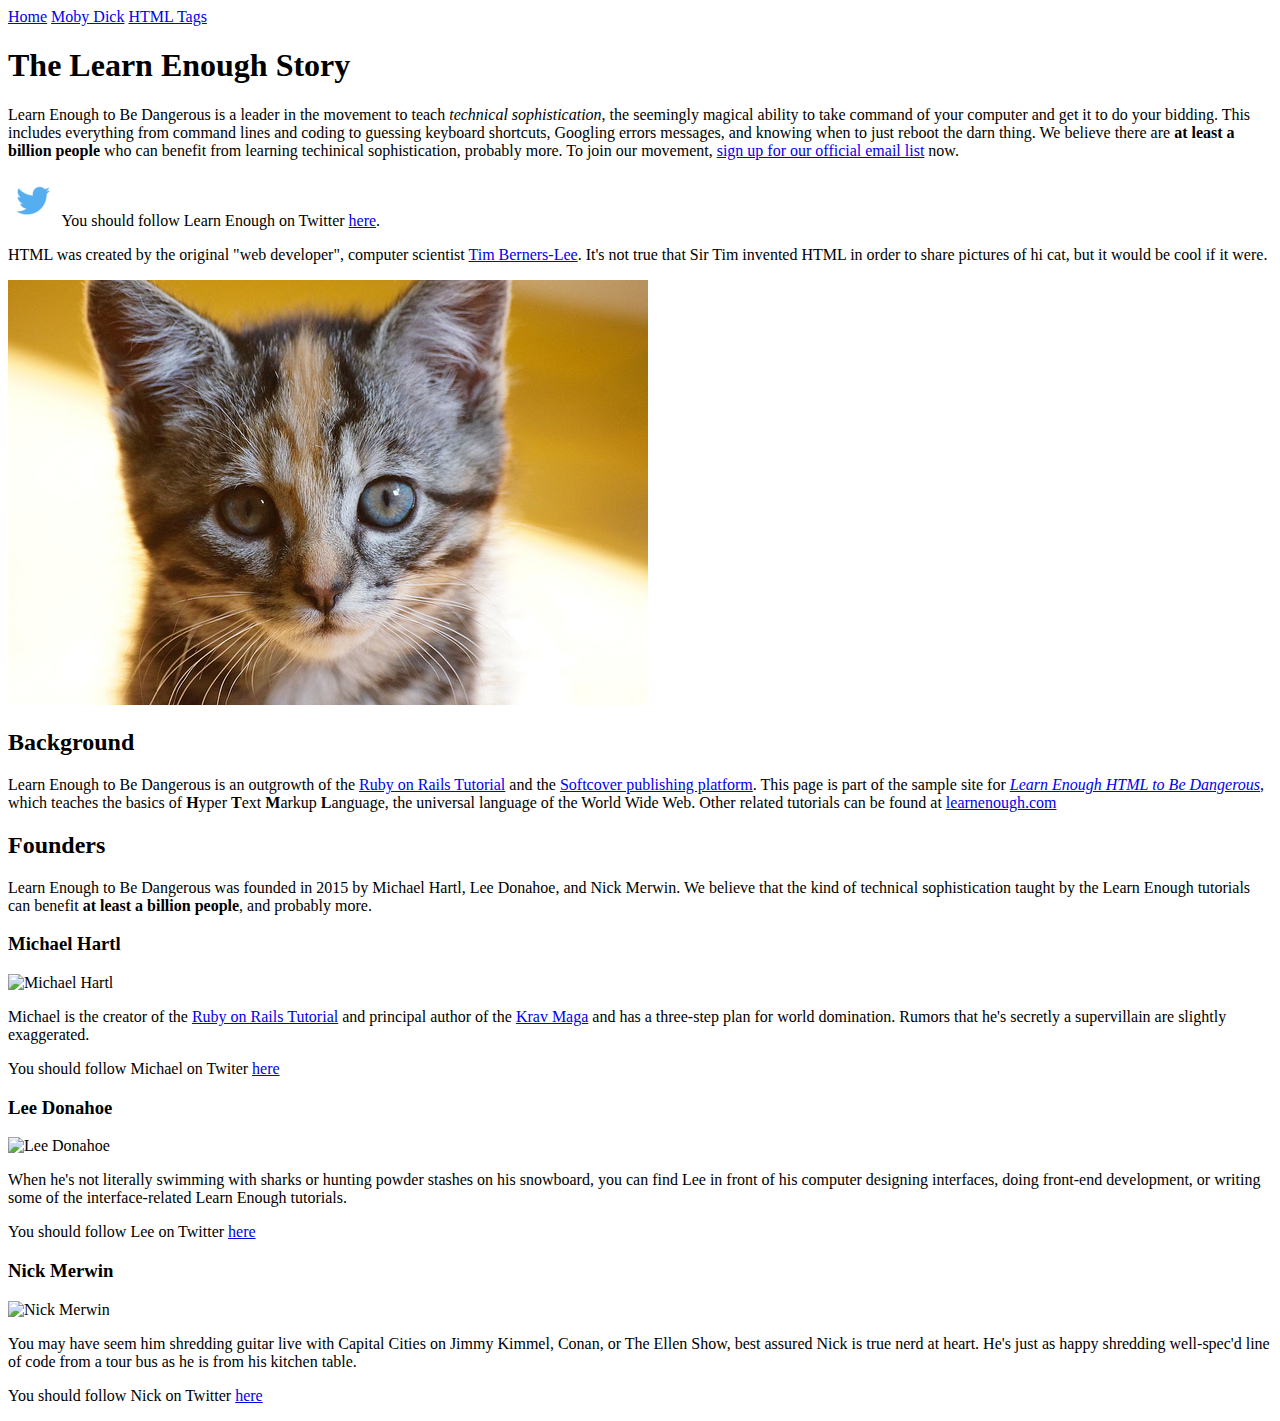
==== index.html @ 2ea4419e "Changed last commit to index.html" ====
<!DOCTYPE html>
<html lang="en" dir="ltr">
  <head>
    <title>Learn Enough to Be Dangerous</title>
    <meta charset="utf-8">
  </head>
  <body>

    <div>
      <a href="index.html">Home</a>
      <a href="moby_dick.html">Moby Dick</a>
      <a href="tags.html">HTML Tags</a>
    </div>
    <h1>The Learn Enough Story</h1>

    <p>
      Learn Enough to Be Dangerous is a leader in the movement to teach <em>technical sophistication</em>, the seemingly magical ability to take command of your computer and get it to do your bidding. This includes everything from command lines and coding to guessing keyboard shortcuts, Googling errors messages, and knowing when to just reboot the darn thing. We believe there are <strong>at least a billion people</strong> who can benefit from learning techinical sophistication, probably more. To join our movement, <a href="https://learnenough.com/email">sign up for our official email list</a> now.
    </p>

    <p>
    <a href="https://twitter.com/learnenough" target="_blank" rel="noopener" style="text-decoration: none;">
        <img src="./images/small_twitter_logo.png">
      </a>
    You should follow Learn Enough on Twitter
    <a href="https://twitter.com/learnenough" target="_blank" rel="noopener">here</a>.
    </p>

    <p>
      HTML was created by the original "web developer", computer scientist <a href="https://en.wikipedia.org/wiki/Tim_Berners-Lee">Tim Berners-Lee</a>. It's not true that Sir Tim invented HTML in order to share pictures of hi cat, but it would be cool if it were.
    </p>

    <a href="https://www.flickr.com/photos/deborah_s_perspective/14144861329">
        <img src="./images/kitten.jpg" alt="An adorable kitten">
      </a>

    <h2>Background</h2>

    <p>
      Learn Enough to Be Dangerous is an outgrowth of the <a href="https://railstutorial.org/">Ruby on Rails Tutorial</a> and the <a href="https://www.softcover.io/">Softcover publishing platform</a>. This page is part of the sample site for <a href="https://www.learnenough.com/html"><em>Learn Enough HTML to Be Dangerous</em></a>, which teaches the basics of <strong>H</strong>yper <strong>T</strong>ext <strong>M</strong>arkup <strong>L</strong>anguage, the universal language of the World Wide Web. Other related tutorials can be found at <a href="https://www.learnenough.com/">learnenough.com</a>
    </p>
    <h2>Founders</h2>
    <p>
      Learn Enough to Be Dangerous was founded in 2015 by Michael Hartl, Lee Donahoe, and Nick Merwin. We believe that the kind of technical sophistication taught by the Learn Enough tutorials can benefit <strong>at least a billion people</strong>, and probably more.

    <h3>Michael Hartl</h3>

    <img src="https://gravatar.com/avatar/ffda7d145b83c4b118f982401f962ca6?s=150"
         alt="Michael Hartl">
    <p>
      Michael is the creator of the <a href="https://www.railstutorial.org/">Ruby on Rails Tutorial</a> and principal author of the <a href="www.kravmaga.com/">Krav Maga</a> and has a three-step plan for world domination. Rumors that he's secretly a supervillain are slightly exaggerated.
    </p>

    <p>
      You should follow Michael on Twiter <a href="https://twitter.com/mhartl" target="_blank" rel="noopener noreferrer">here</a>
    </p>

    <h3>Lee Donahoe</h3>
    <img src="https://gravatar.com/avatar/b65522a6f3a6899705d119d7aa232a6d?s=150"
          alt="Lee Donahoe">
    <p>
      When he's not literally swimming with sharks or hunting powder stashes on his snowboard, you can find Lee in front of his computer designing interfaces, doing front-end development, or writing some of the interface-related Learn Enough tutorials.
    </p>

    <p>
      You should follow Lee on Twitter <a href="https://twitter.com/leedonahoe" target="_blank" rel="noopener noreferrer">here</a>
    </p>

    <h3>Nick Merwin</h3>

    <img src="https://gravatar.com/avatar/e2d6ce2ba5c1b6d674ae8ff2b3b45d23?s=150"
          alt="Nick Merwin">
    <p>
      You may have seem him shredding guitar live with Capital Cities on Jimmy Kimmel, Conan, or The Ellen Show, best assured Nick is true nerd at heart. He's just as happy shredding well-spec'd line of code from a tour bus as he is from his kitchen table.
    </p>

    <p>
      You should follow Nick on Twitter <a href="https://twitter.com/nickmerwin" target="_blank" rel="noopener noreferrer">here</a>
    </p>
  </body>
</html>
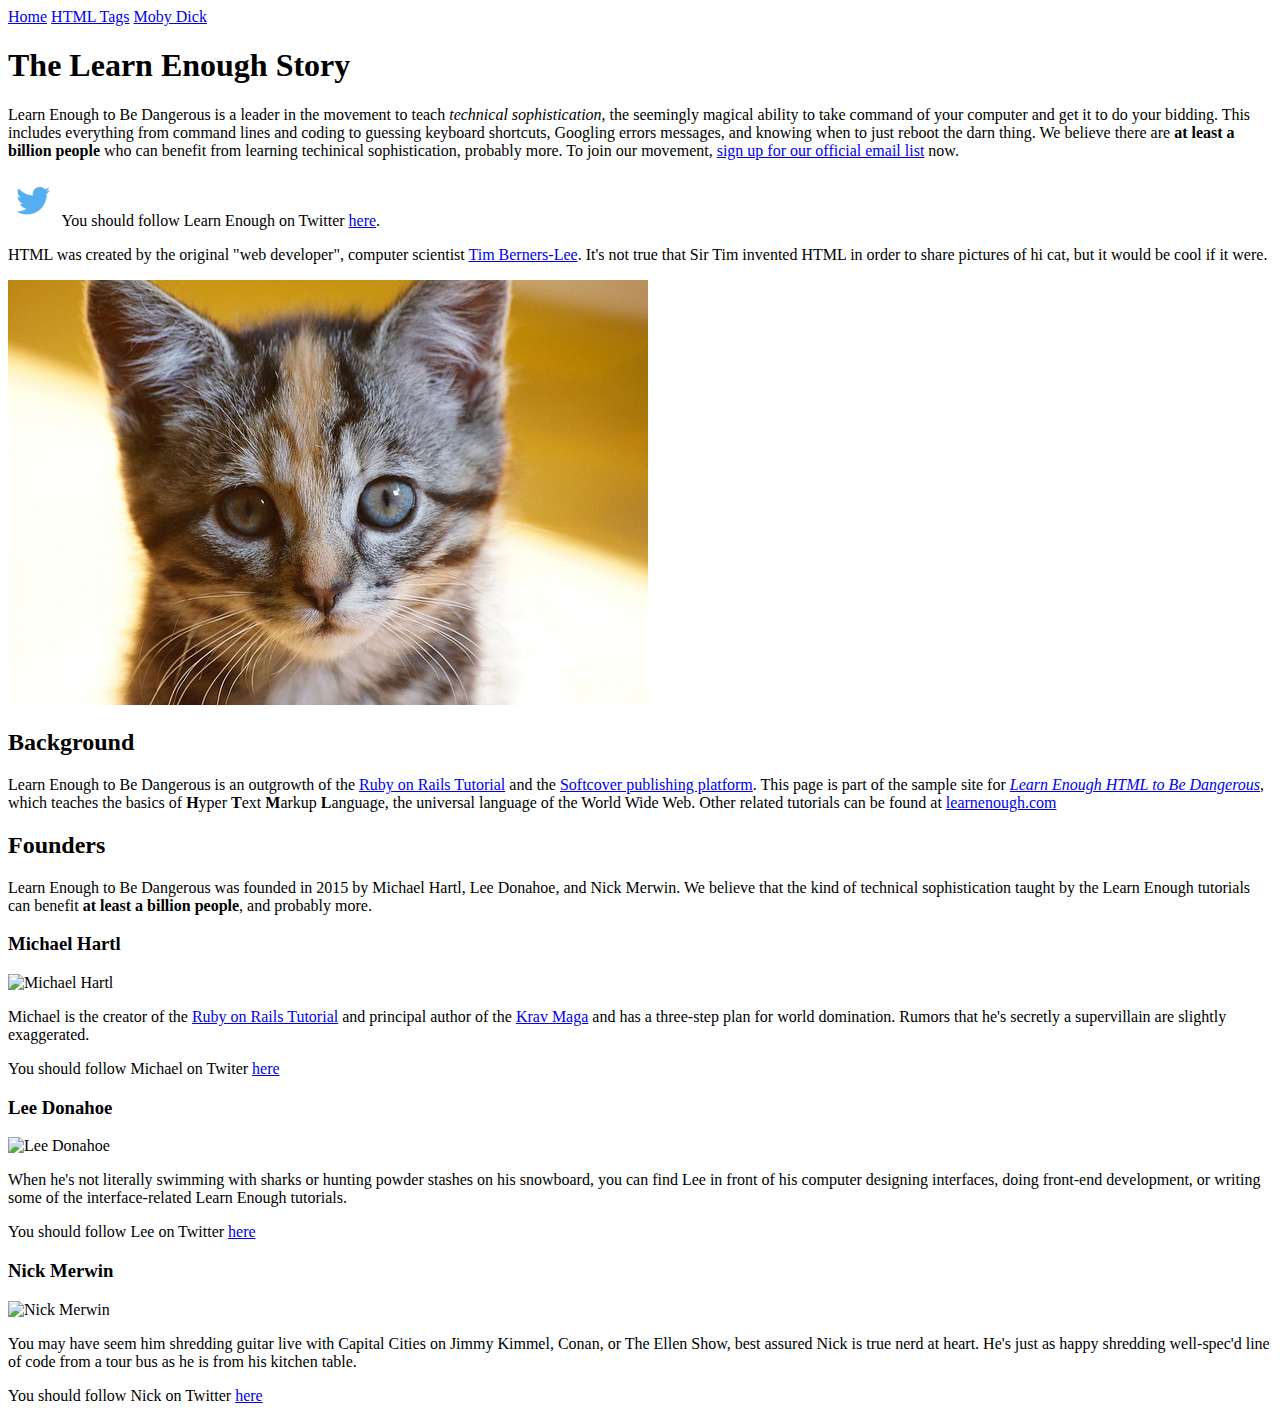
==== commit 4552f731: "Fixed menus on all pages" ====
--- a/index.html
+++ b/index.html
@@ -8,8 +8,9 @@
 
     <div>
       <a href="index.html">Home</a>
+      <a href="tags.html">HTML Tags</a>
       <a href="moby_dick.html">Moby Dick</a>
-      <a href="tags.html">HTML Tags</a>
+
     </div>
     <h1>The Learn Enough Story</h1>
 
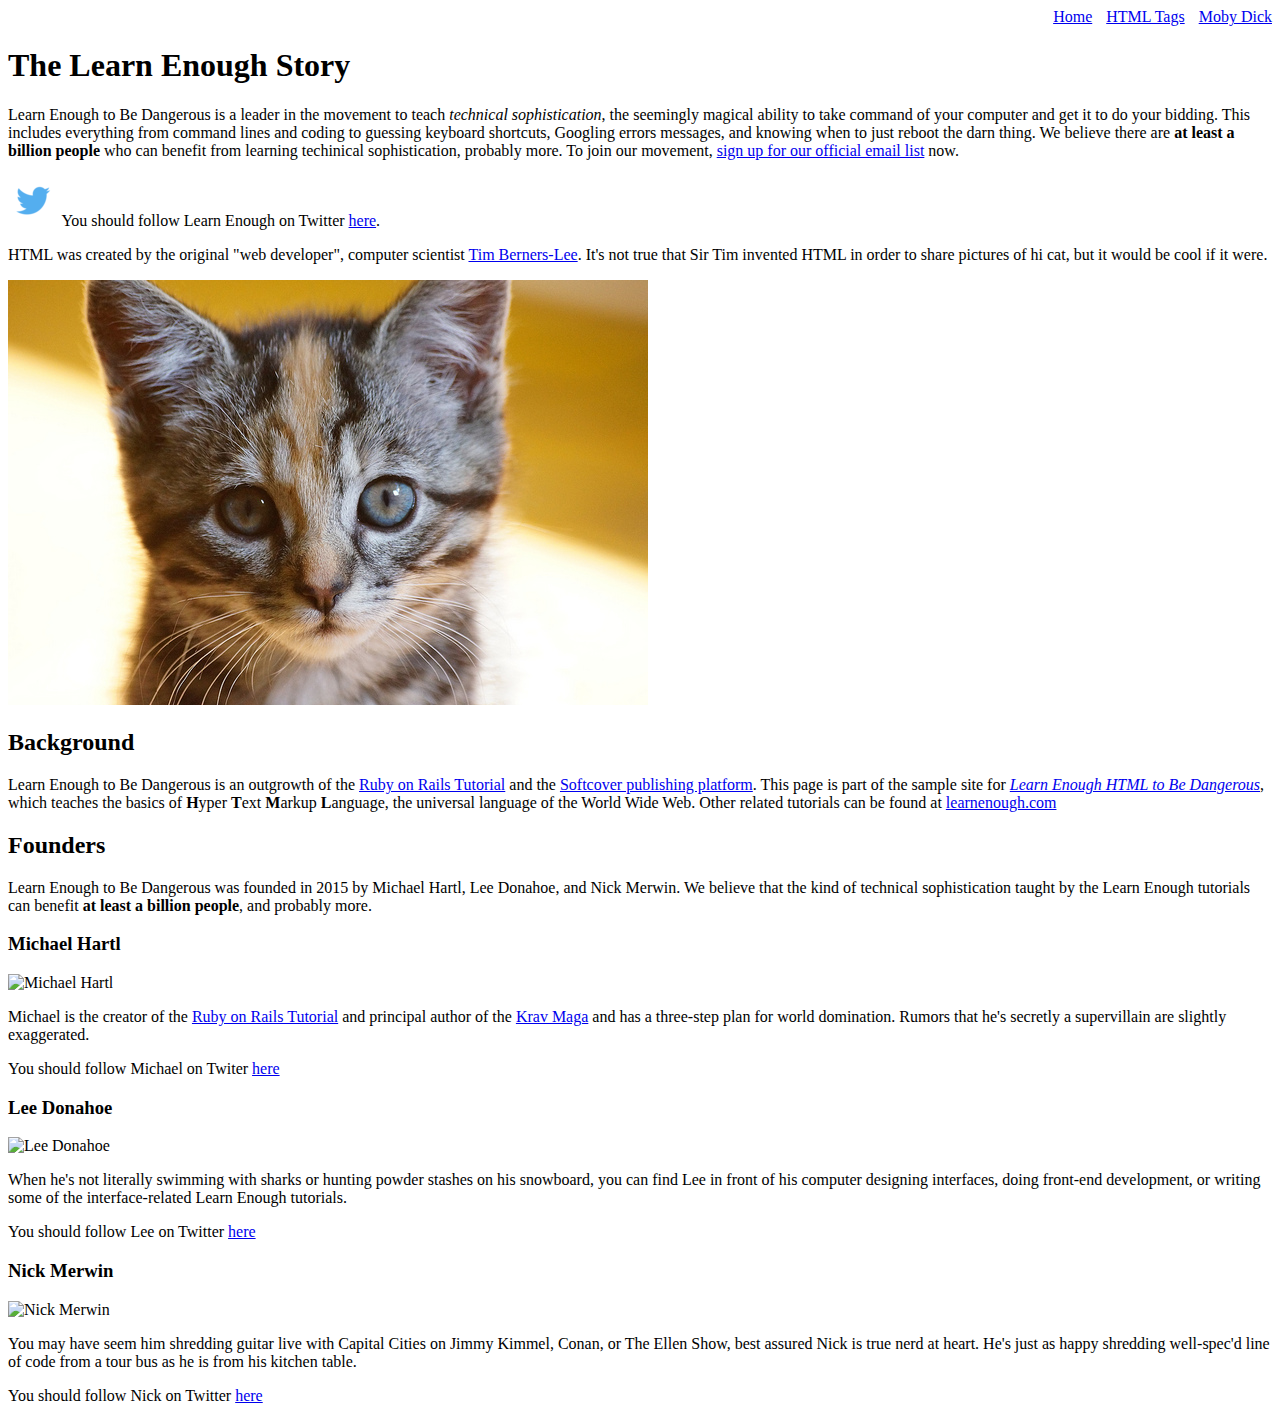
==== commit c1e66786: "Updates to all three pages" ====
--- a/index.html
+++ b/index.html
@@ -6,10 +6,10 @@
   </head>
   <body>
 
-    <div>
+    <div style="text-align: right;">
       <a href="index.html">Home</a>
-      <a href="tags.html">HTML Tags</a>
-      <a href="moby_dick.html">Moby Dick</a>
+      <a href="tags.html" style="margin: 0 0 0 10px;">HTML Tags</a>
+      <a href="moby_dick.html" style="margin: 0 0 0 10px;">Moby Dick</a>
 
     </div>
     <h1>The Learn Enough Story</h1>
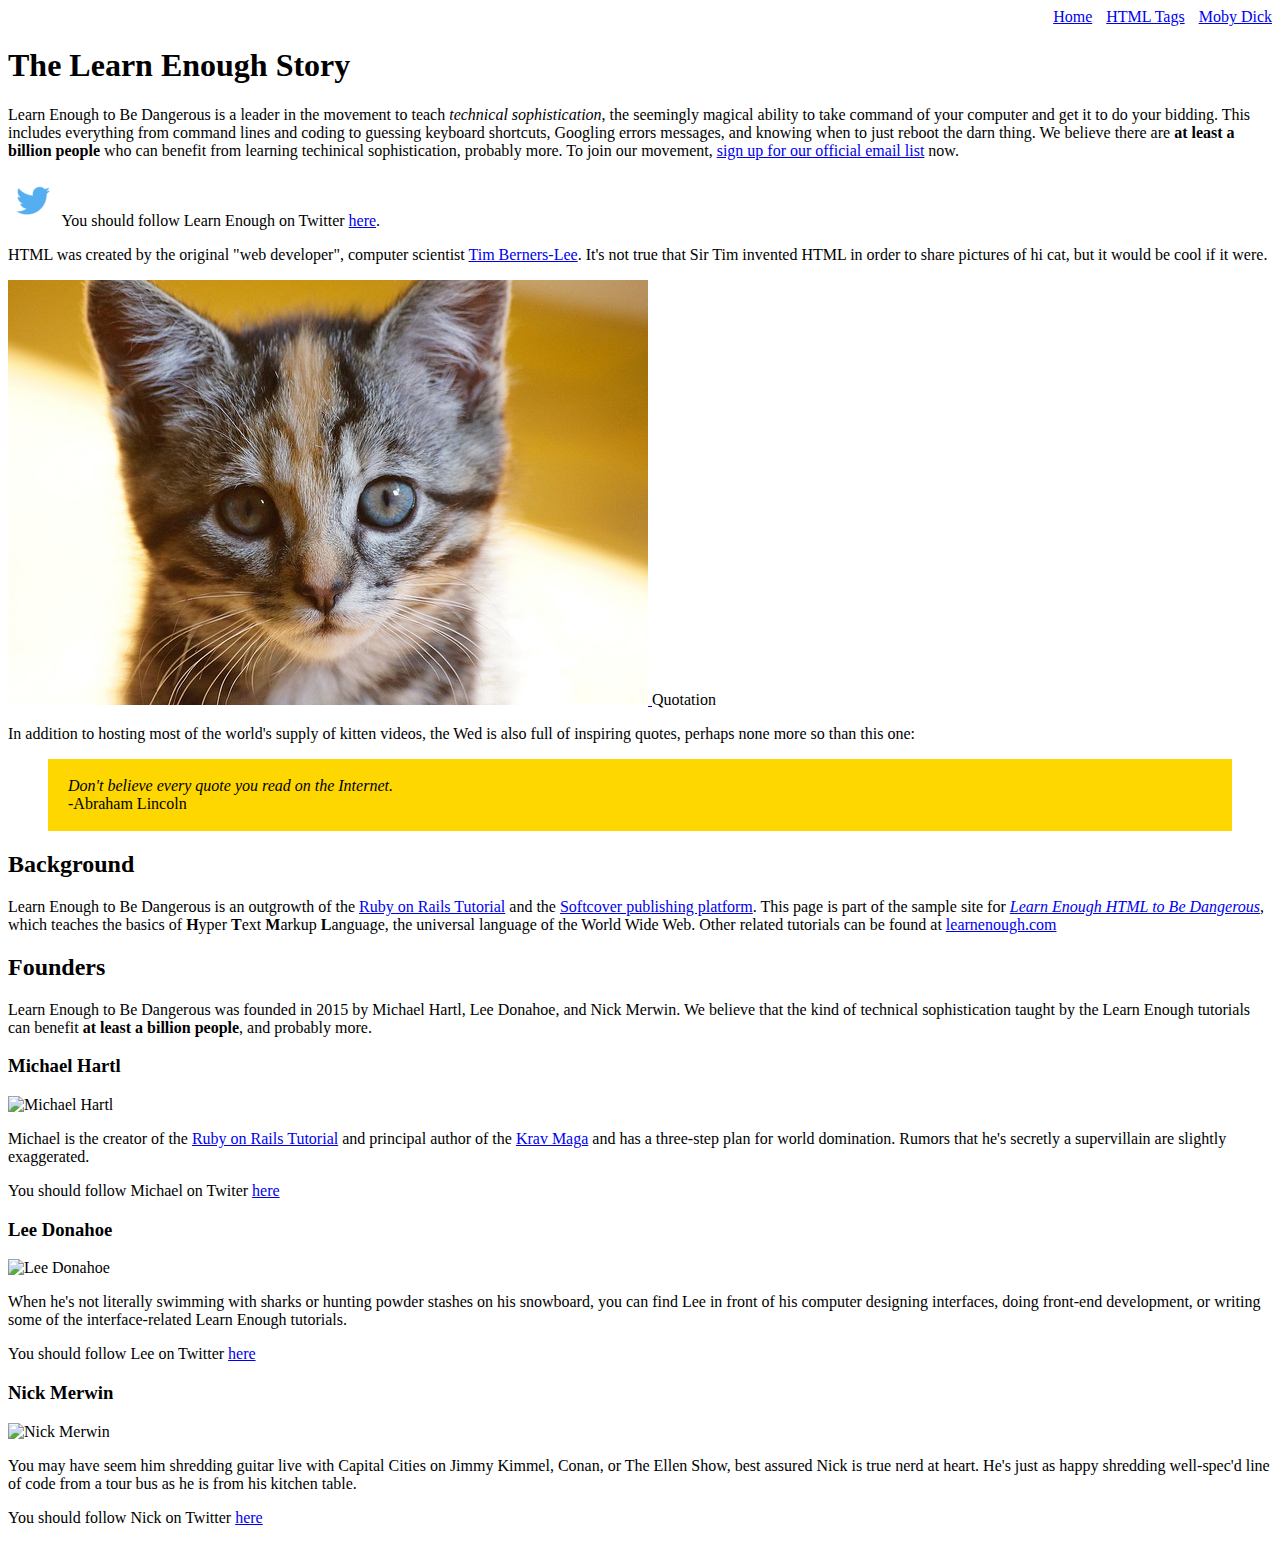
==== commit c808dd68: "Added quote" ====
--- a/index.html
+++ b/index.html
@@ -34,6 +34,20 @@
         <img src="./images/kitten.jpg" alt="An adorable kitten">
       </a>
 
+    <TAG>Quotation</TAG>
+    <p>
+      In addition to hosting most of the world's supply of kitten videos, the Wed is also full of inspiring quotes, perhaps none more so than this one:
+    </p>
+
+    <blockquote style="padding: 2px 20px; background: #FFD700;">
+      <p>
+            <em>Don't believe every quote you read on the Internet.
+            </em>
+            <br>
+            -Abraham Lincoln
+      </p>
+    </blockquote>
+      
     <h2>Background</h2>
 
     <p>
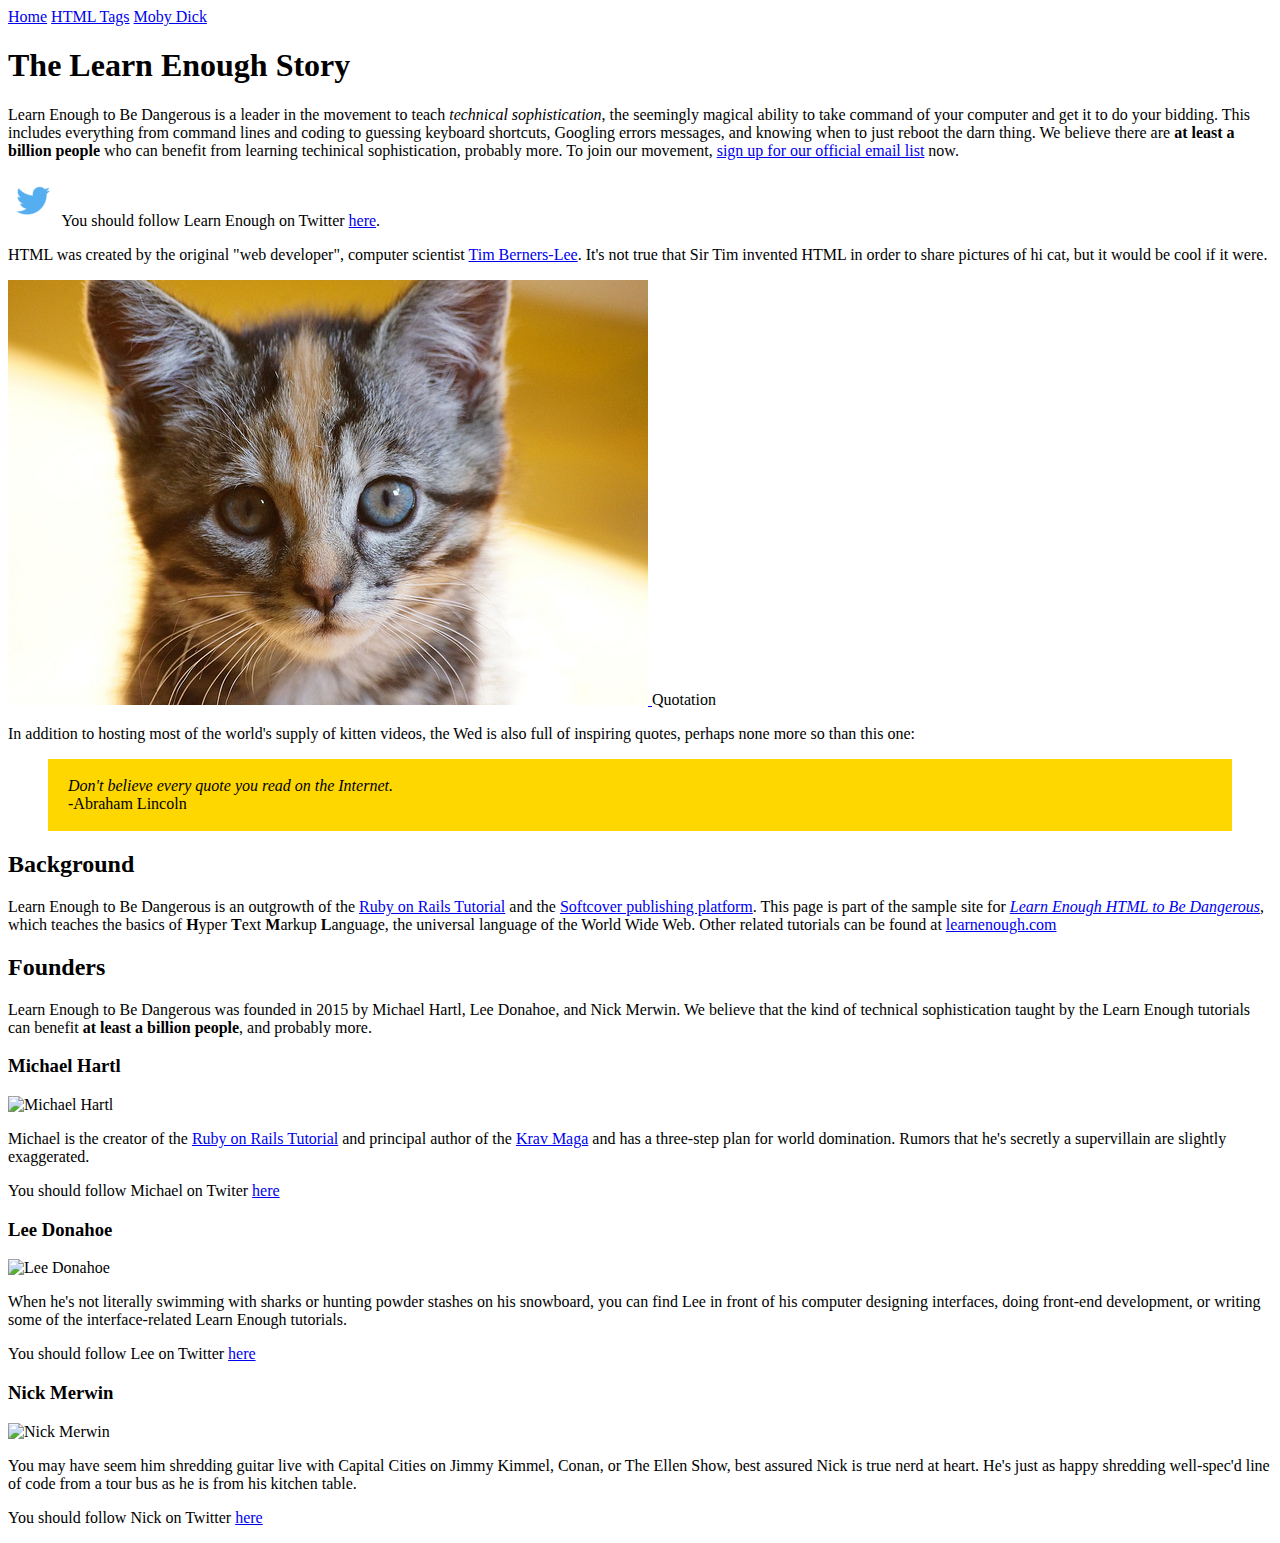
==== commit a71763b0: "Refactor inline styles into a styles into a stylesheet" ====
--- a/index.html
+++ b/index.html
@@ -3,13 +3,14 @@
   <head>
     <title>Learn Enough to Be Dangerous</title>
     <meta charset="utf-8">
+    <link rel="stylesheet" href="./css/main.css">
   </head>
   <body>
 
-    <div style="text-align: right;">
+    <div id="main-nav" class="nav-menu">
       <a href="index.html">Home</a>
-      <a href="tags.html" style="margin: 0 0 0 10px;">HTML Tags</a>
-      <a href="moby_dick.html" style="margin: 0 0 0 10px;">Moby Dick</a>
+      <a href="tags.html" class="nav-spacing">HTML Tags</a>
+      <a href="moby_dick.html" class="nav-spacing">Moby Dick</a>
 
     </div>
     <h1>The Learn Enough Story</h1>
@@ -47,7 +48,7 @@
             -Abraham Lincoln
       </p>
     </blockquote>
-      
+
     <h2>Background</h2>
 
     <p>
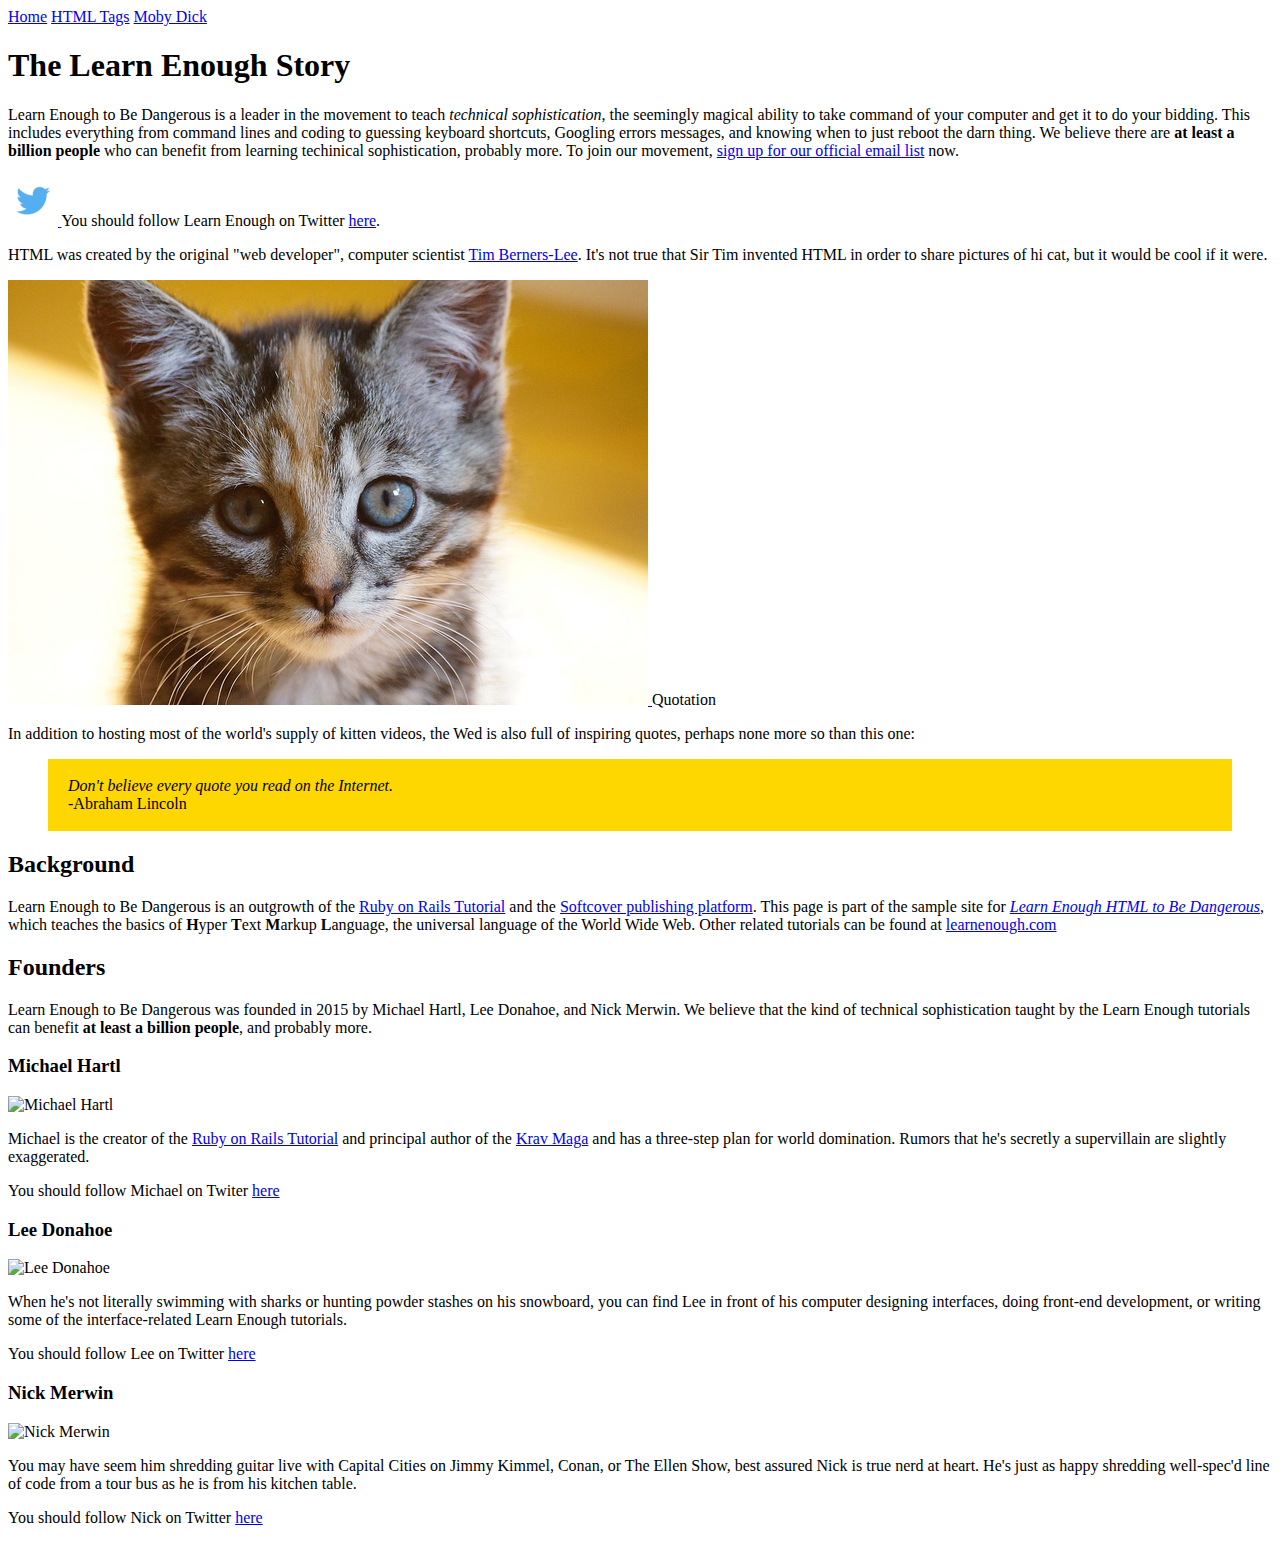
==== commit 0bfeb97a: "Added new classes to stylesheet" ====
--- a/index.html
+++ b/index.html
@@ -20,7 +20,7 @@
     </p>
 
     <p>
-    <a href="https://twitter.com/learnenough" target="_blank" rel="noopener" style="text-decoration: none;">
+    <a href="https://twitter.com/learnenough" target="_blank" rel="noopener" class="image-link">
         <img src="./images/small_twitter_logo.png">
       </a>
     You should follow Learn Enough on Twitter
